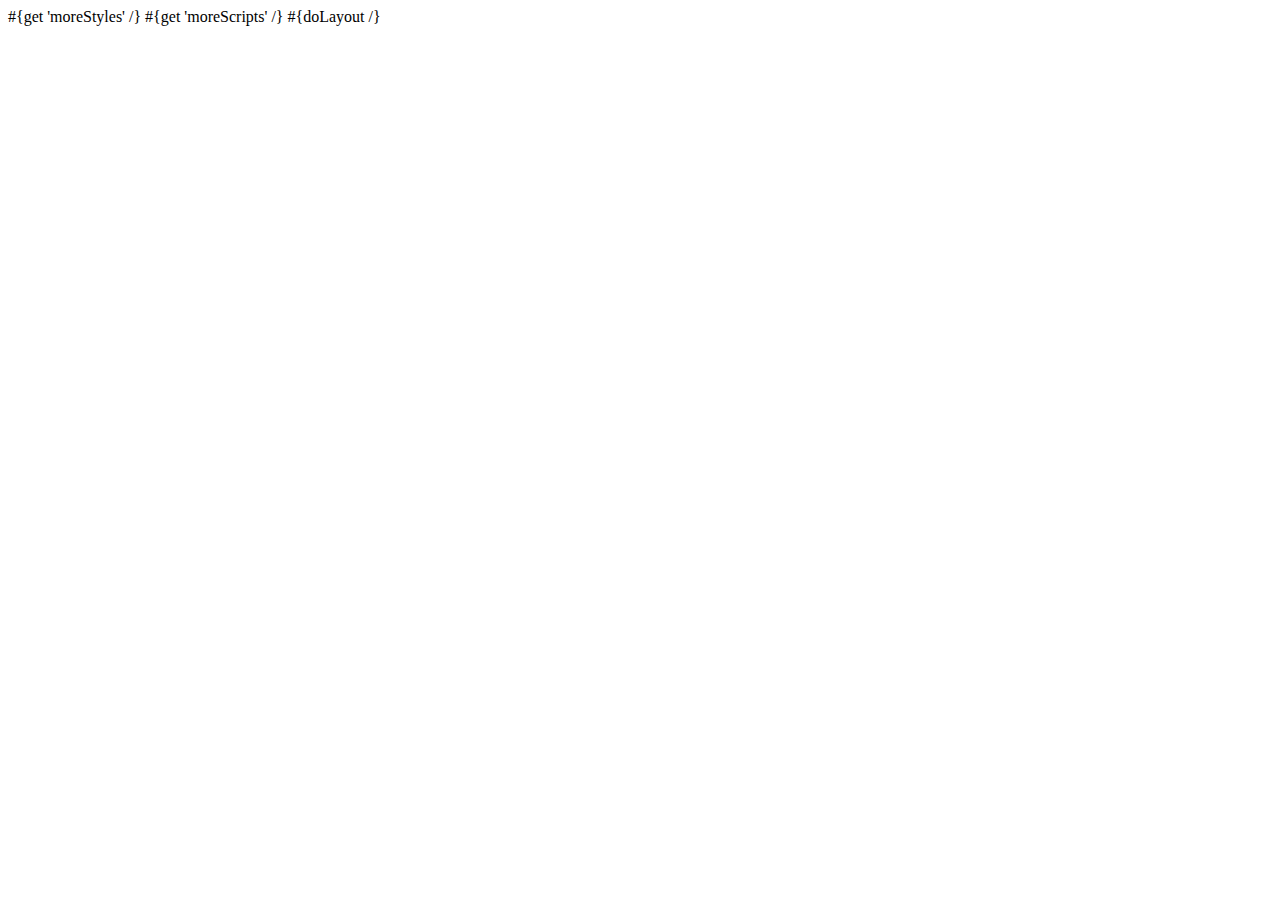
==== app/views/main.html @ 73d63abf "[UgochiO, JoelT] Attempt to connect mySQL db to project" ====
<!DOCTYPE html>

<html>
    <head>
        <title>#{get 'title' /}</title>
        <meta charset="utf-8">
        <link rel="stylesheet" media="screen" href="@{'/public/stylesheets/main.css'}">
        #{get 'moreStyles' /}
        <link rel="shortcut icon" type="image/png" href="@{'/public/images/favicon.png'}">
        <script src="@{'/public/javascripts/jquery-1.5.2.min.js'}" type="text/javascript" charset="utf-8"></script>
		
        #{get 'moreScripts' /}
    </head>
    <body>
        #{doLayout /}
    </body>
</html>
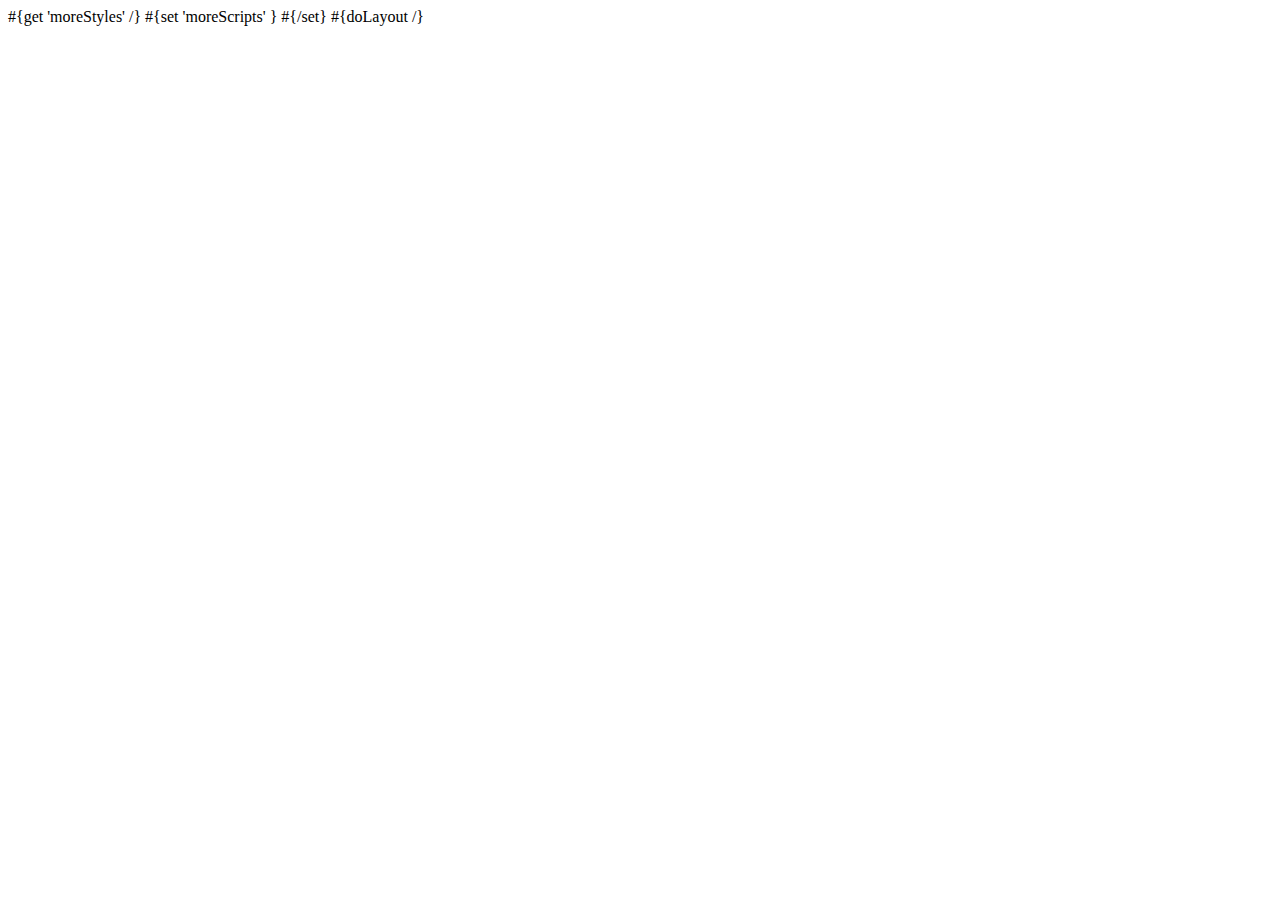
==== commit c1f7f1c2: "[UgochiO, JoelT] Ad Info Link is now an image. When you click it, a div pops up" ====
--- a/app/views/main.html
+++ b/app/views/main.html
@@ -7,9 +7,14 @@
         <link rel="stylesheet" media="screen" href="@{'/public/stylesheets/main.css'}">
         #{get 'moreStyles' /}
         <link rel="shortcut icon" type="image/png" href="@{'/public/images/favicon.png'}">
-        <script src="@{'/public/javascripts/jquery-1.5.2.min.js'}" type="text/javascript" charset="utf-8"></script>
-		
-        #{get 'moreScripts' /}
+        
+	<script src="@{'/public/javascripts/jquery-1.5.2.min.js'}" type="text/javascript" charset="utf-8"></script>
+
+	
+        <!--#{get 'moreScripts' /}-->
+	#{set 'moreScripts' }
+	<script src="@{'/public/javascripts/adInfoPopup.js'}" type="text/javascript" charset="utf-8"></script>
+#{/set}
     </head>
     <body>
         #{doLayout /}
